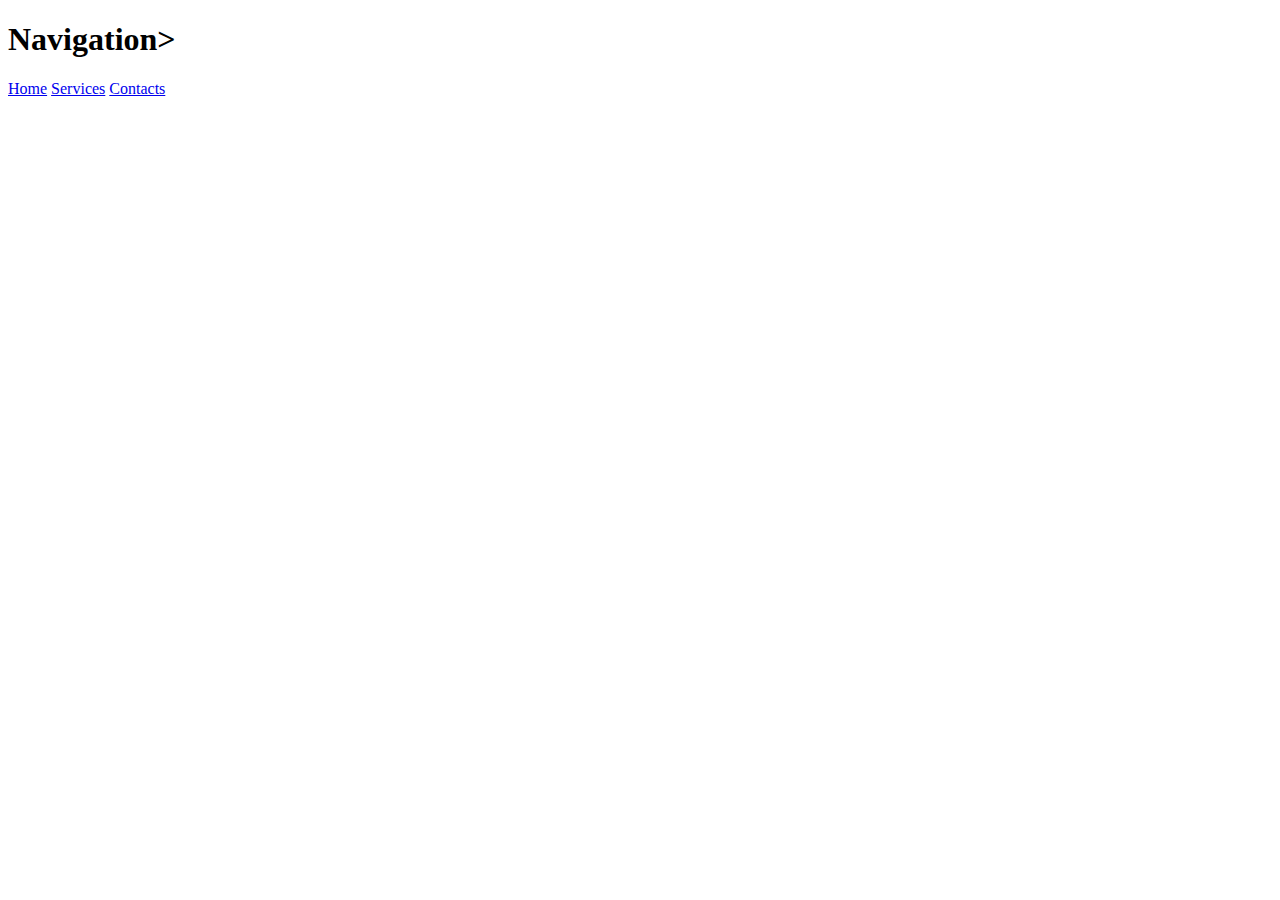
==== index.html @ f23d0970 "Update index.html" ====
<!doctype html>
<html lang="en">
  <head>
    <title>Web Dev Bootstrap Example</title>
    <!-- Required meta tags -->
    <meta charset="utf-8">
    <meta name="viewport" content="width=device-width, initial-scale=1, shrink-to-fit=no">

    <!-- Bootstrap CSS -->
    <link rel="stylesheet" href="https://maxcdn.bootstrapcdn.com/bootstrap/4.0.0-beta.2/css/bootstrap.min.css" integrity="sha384-PsH8R72JQ3SOdhVi3uxftmaW6Vc51MKb0q5P2rRUpPvrszuE4W1povHYgTpBfshb" crossorigin="anonymous">
	<link rel="stylesheet" href="style.css">
  </head>
 <body>
 <!-- Nav -->
   <h1>Navigation></h1>
   <nav class="nav">
      <a href="#" class="nav-link active">Home</a>
      <a href="#" class="nav-link active">Services</a>
      <a href="#" class="nav-link active">Contacts</a>
   </nav> 
  </body>
</html>
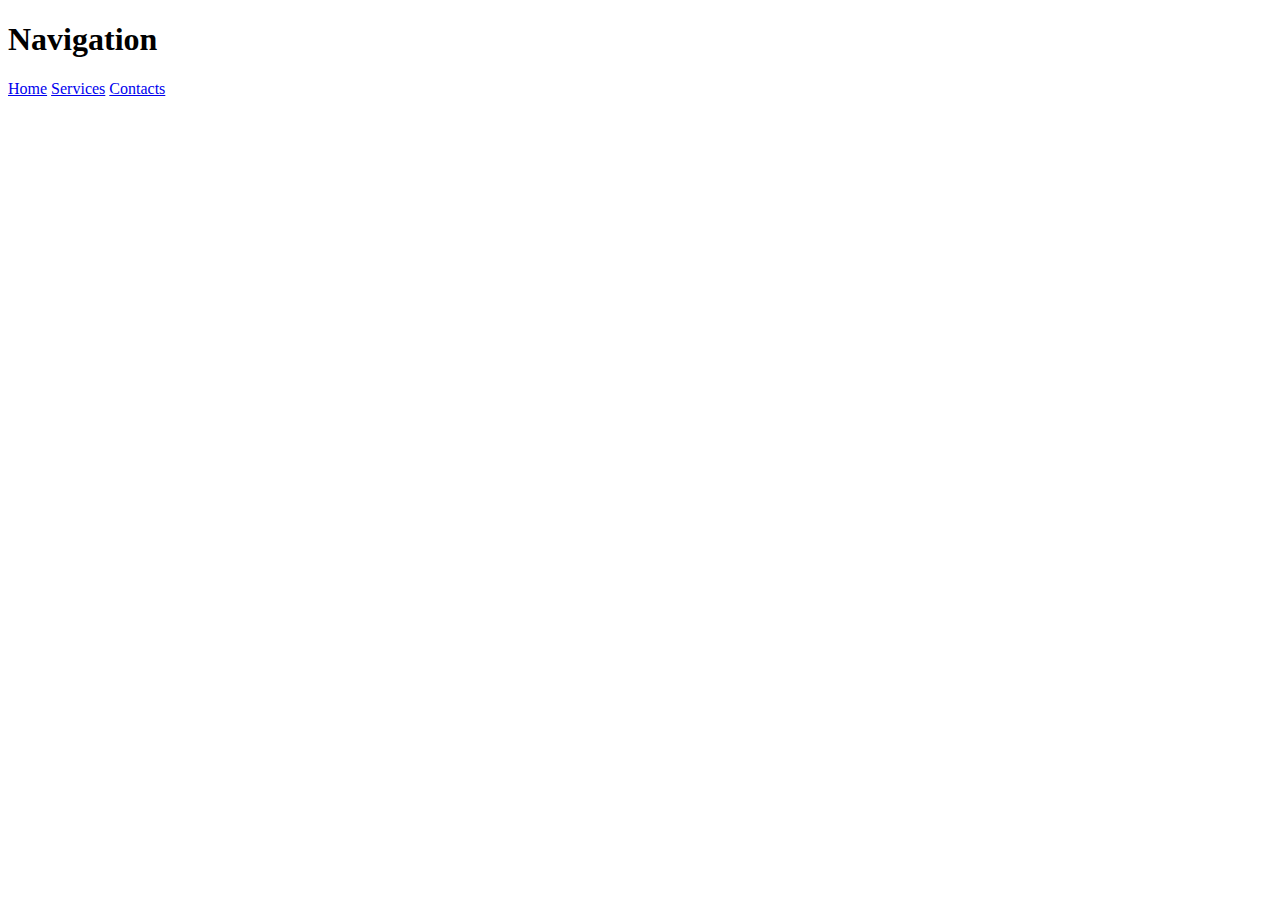
==== commit f60dbef2: "Update index.html" ====
--- a/index.html
+++ b/index.html
@@ -13,8 +13,8 @@
   </head>
  <body>
  <!-- Nav -->
-   <h1>Navigation></h1>
-   <nav class="nav">
+   <h1>Navigation</h1>
+   <nav class="navbar navbar-default">
       <a href="#" class="nav-link active">Home</a>
       <a href="#" class="nav-link active">Services</a>
       <a href="#" class="nav-link active">Contacts</a>
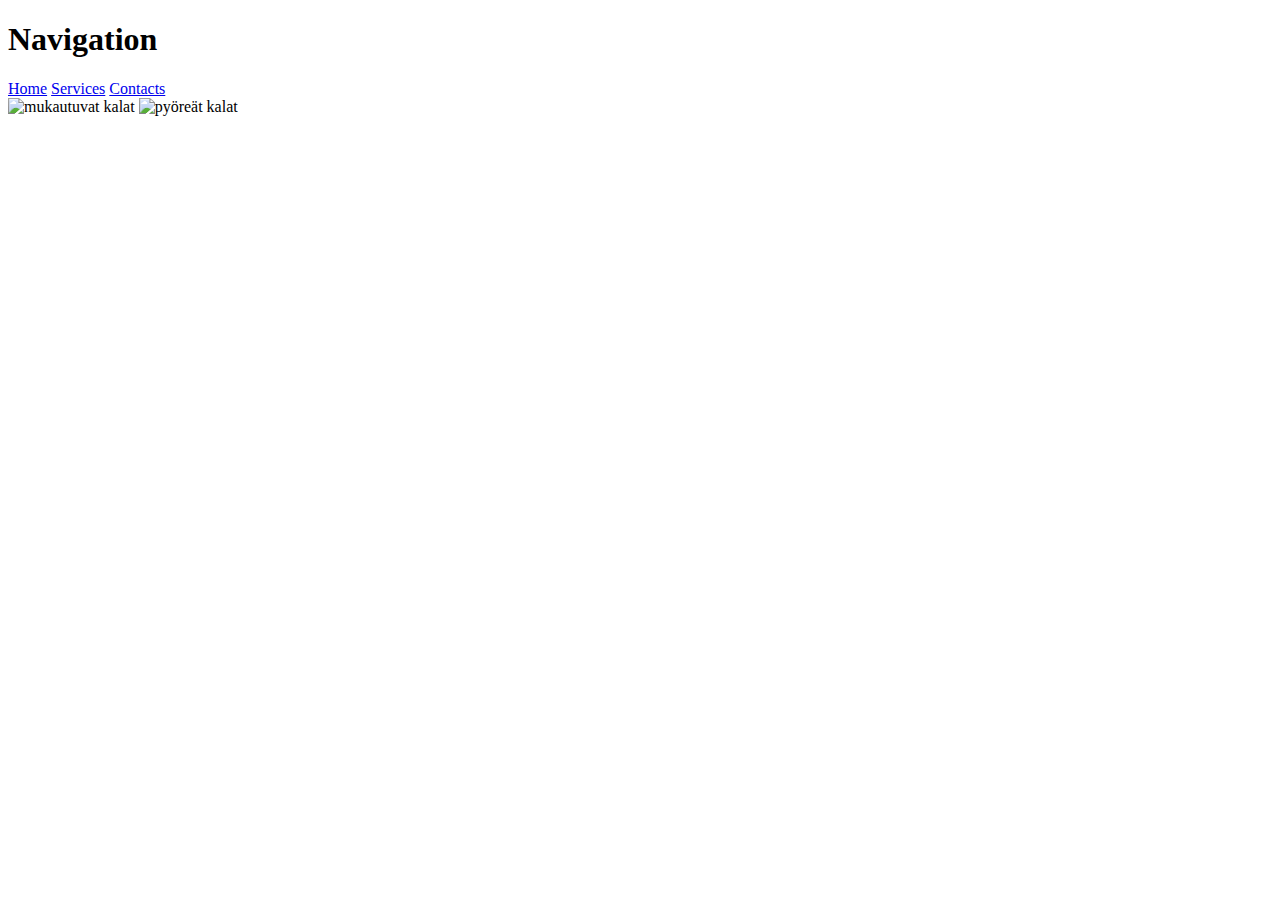
==== commit 77128cd7: "Update index.html" ====
--- a/index.html
+++ b/index.html
@@ -2,7 +2,7 @@
 <!doctype html>
 <html lang="en">
   <head>
-    <title>Web Dev Bootstrap Example</title>
+    <title>Excercise 9</title>
     <!-- Required meta tags -->
     <meta charset="utf-8">
     <meta name="viewport" content="width=device-width, initial-scale=1, shrink-to-fit=no">
@@ -19,5 +19,9 @@
       <a href="#" class="nav-link active">Services</a>
       <a href="#" class="nav-link active">Contacts</a>
    </nav> 
+   <div>
+	<img src="fishies.gif" class="img-responsive" alt="mukautuvat kalat">
+	<img src="fishies.gif" class="img-circle" alt="pyöreät kalat">
+   </div>
   </body>
 </html>
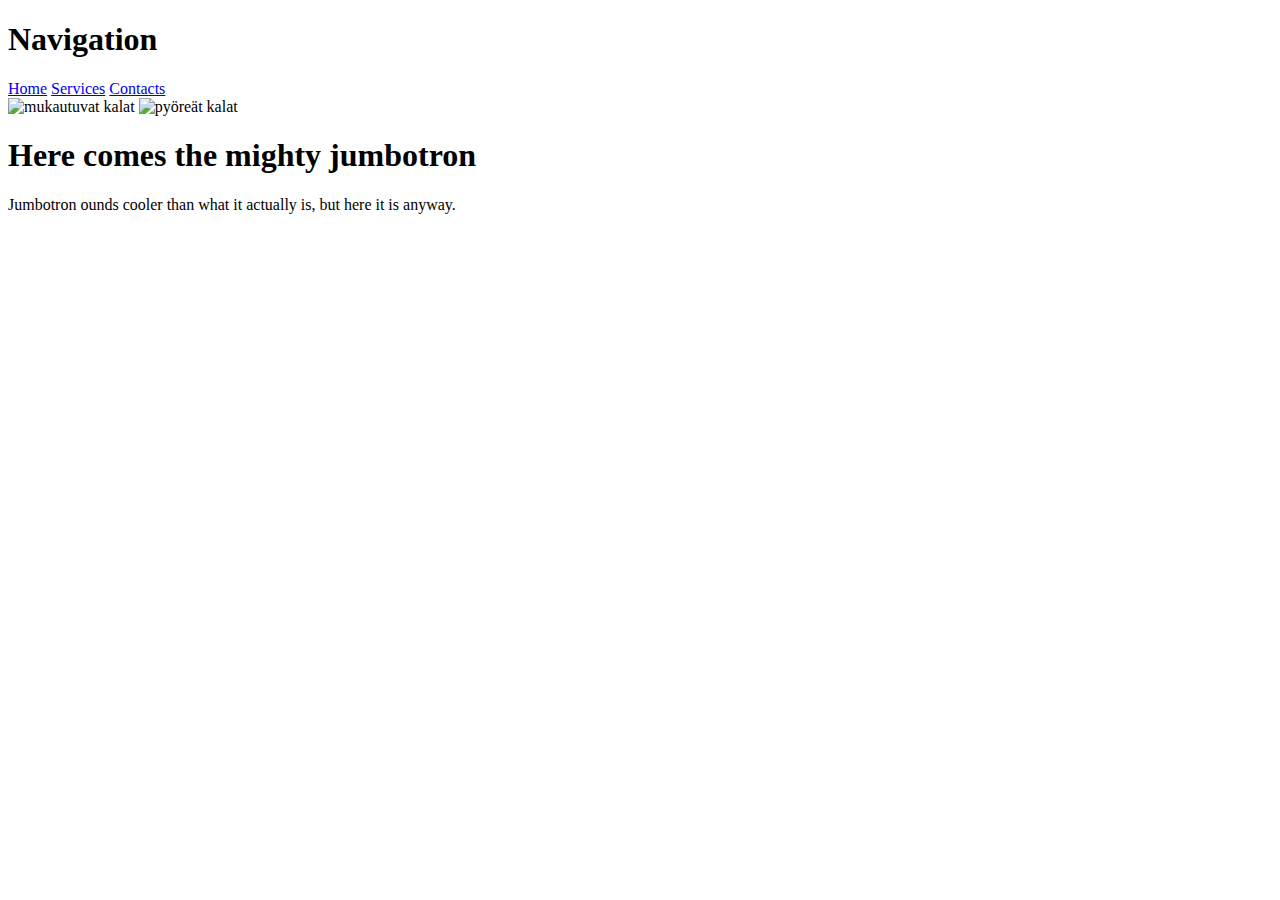
==== commit e442501d: "Update index.html" ====
--- a/index.html
+++ b/index.html
@@ -23,5 +23,9 @@
 	<img src="fishies.gif" class="img-responsive" alt="mukautuvat kalat">
 	<img src="fishies.gif" class="img-circle" alt="pyöreät kalat">
    </div>
+<div class="jumbotron">
+  <h1>Here comes the mighty jumbotron</h1>
+  <p>Jumbotron ounds cooler than what it actually is, but here it is anyway.</p>
+</div>
   </body>
 </html>
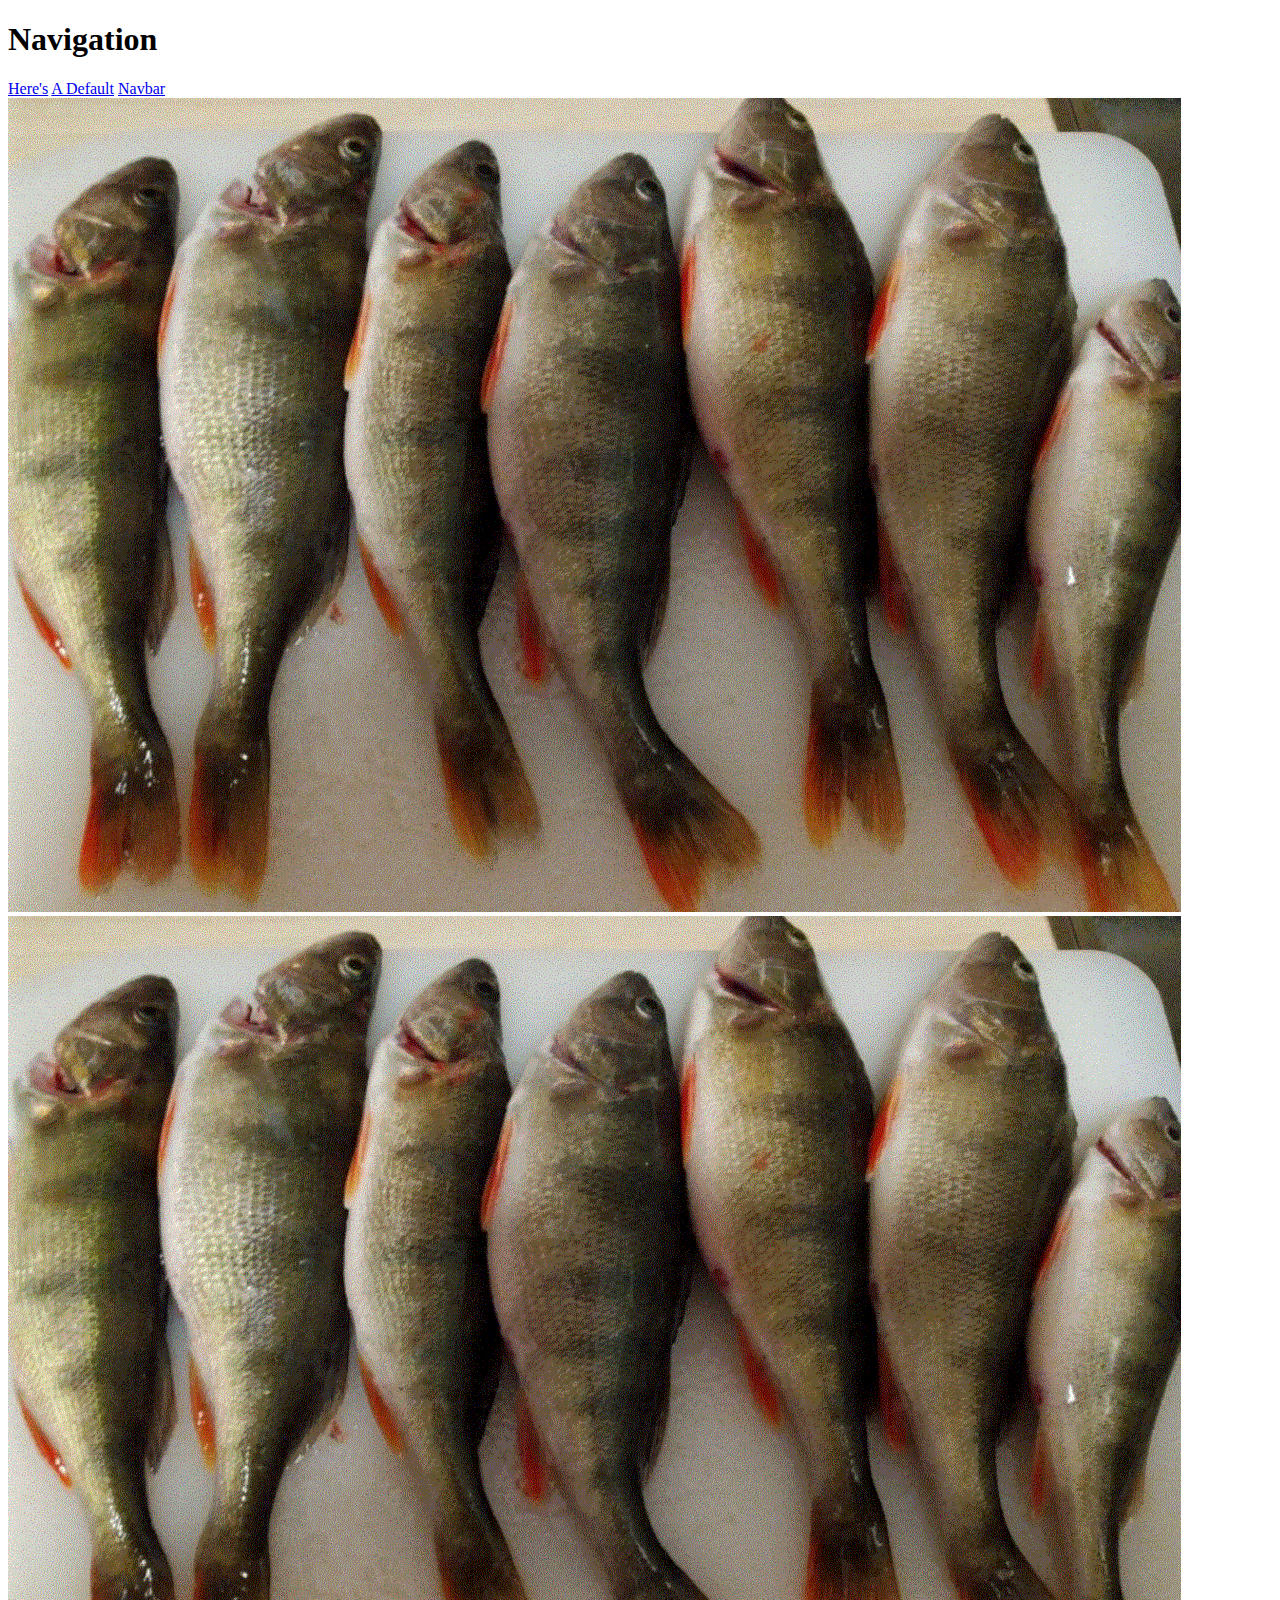
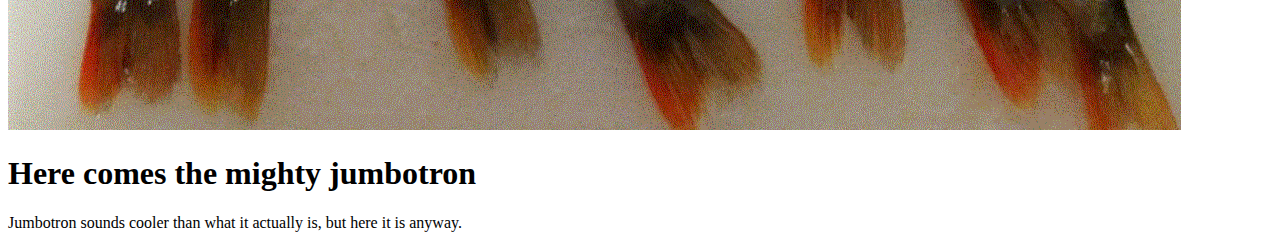
==== commit 273c43e7: "Update index.html" ====
--- a/index.html
+++ b/index.html
@@ -15,17 +15,20 @@
  <!-- Nav -->
    <h1>Navigation</h1>
    <nav class="navbar navbar-default">
-      <a href="#" class="nav-link active">Home</a>
-      <a href="#" class="nav-link active">Services</a>
-      <a href="#" class="nav-link active">Contacts</a>
+      <a href="#" class="nav-link active">Here's</a>
+      <a href="#" class="nav-link active">A Default</a>
+      <a href="#" class="nav-link active">Navbar</a>
    </nav> 
+
    <div>
 	<img src="fishies.gif" class="img-responsive" alt="mukautuvat kalat">
+   </div>
+   <div>
 	<img src="fishies.gif" class="img-circle" alt="pyöreät kalat">
    </div>
 <div class="jumbotron">
   <h1>Here comes the mighty jumbotron</h1>
-  <p>Jumbotron ounds cooler than what it actually is, but here it is anyway.</p>
+  <p>Jumbotron sounds cooler than what it actually is, but here it is anyway.</p>
 </div>
   </body>
 </html>
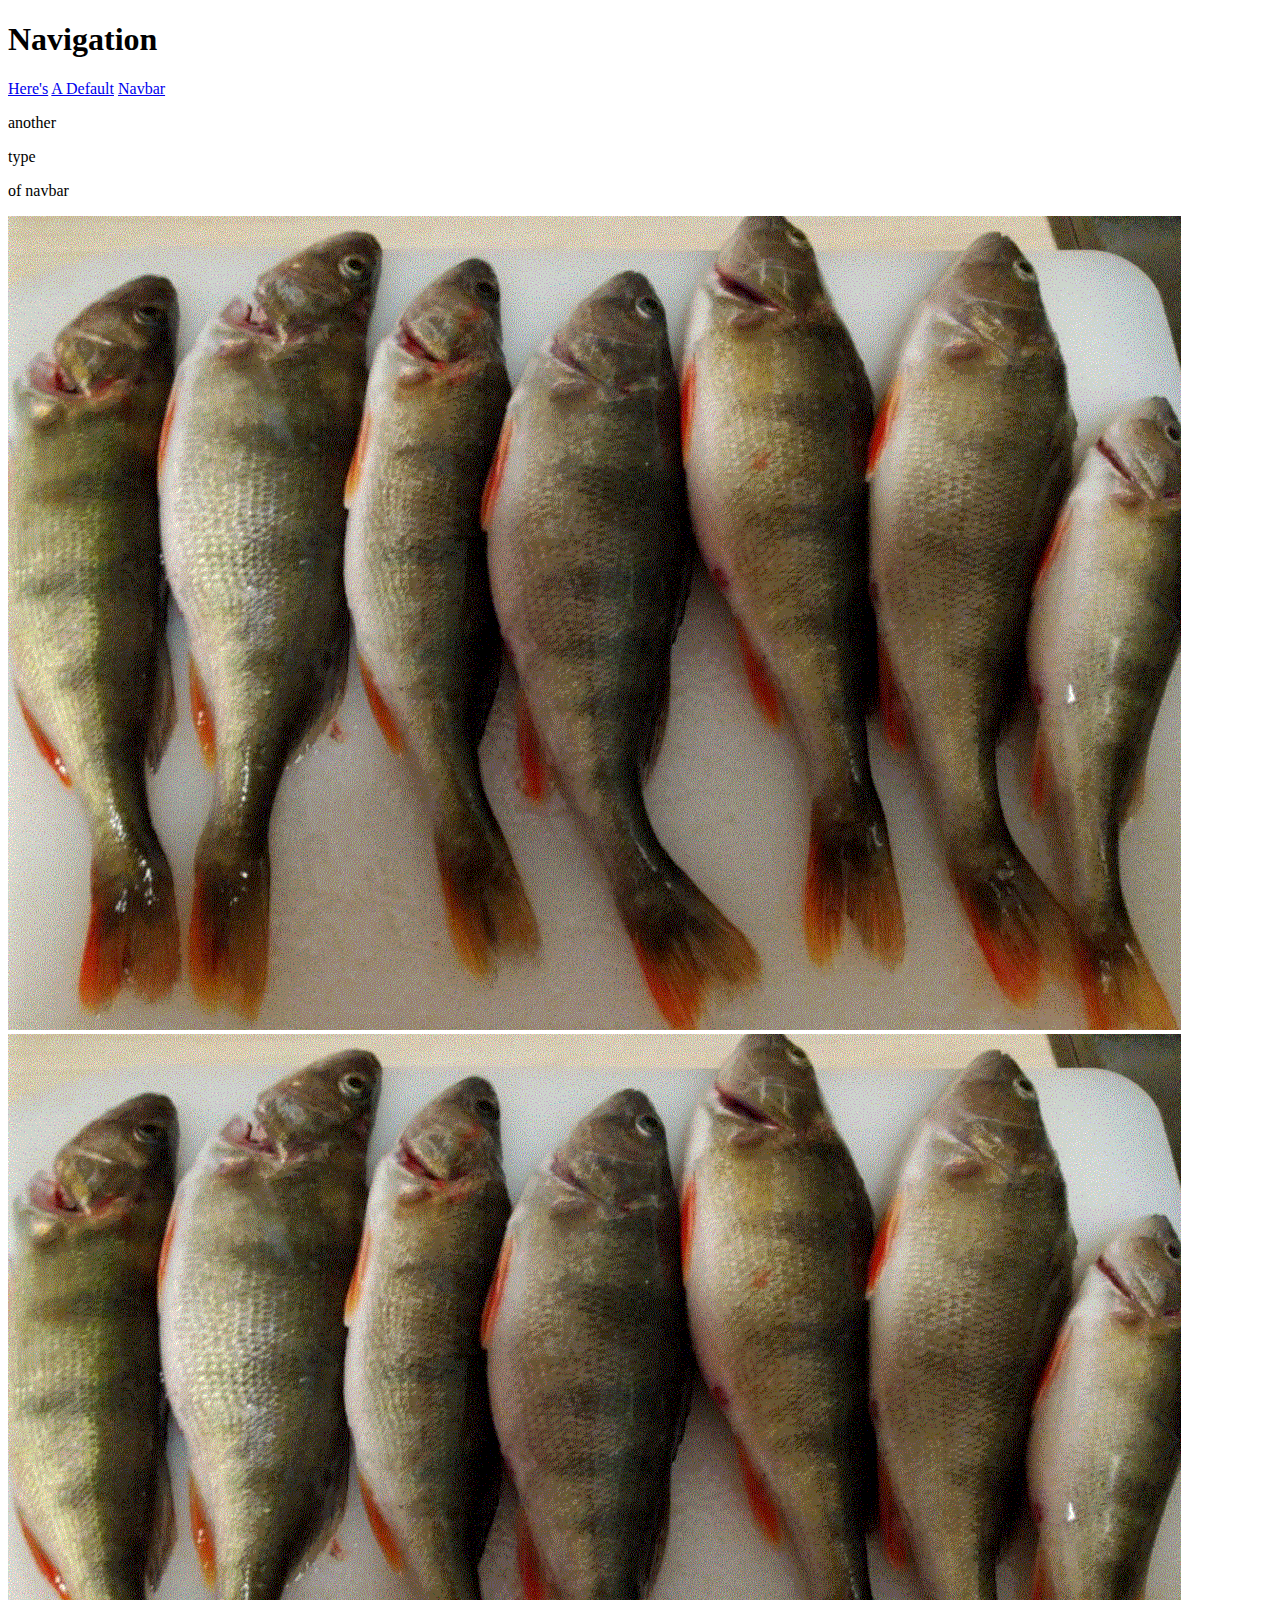
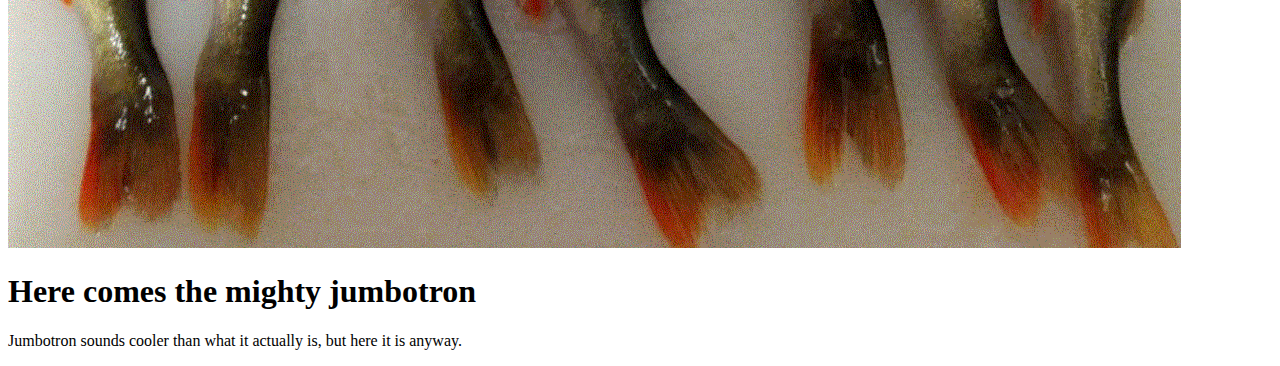
==== commit 2f730317: "Update index.html" ====
--- a/index.html
+++ b/index.html
@@ -19,7 +19,21 @@
       <a href="#" class="nav-link active">A Default</a>
       <a href="#" class="nav-link active">Navbar</a>
    </nav> 
-
+   <nav class="navbar">
+	<div class="container">
+    		<div class="row">
+    			<div class="col-sm-4">
+				<p>another</p>
+    			</div>
+   			<div class="col-sm-4">
+     				<p>type</p>
+    			</div>
+      			<div class="col-sm-4">
+        			<p>of navbar</p>
+    			</div>
+		</div>
+  	</div>
+   </nav>
    <div>
 	<img src="fishies.gif" class="img-responsive" alt="mukautuvat kalat">
    </div>
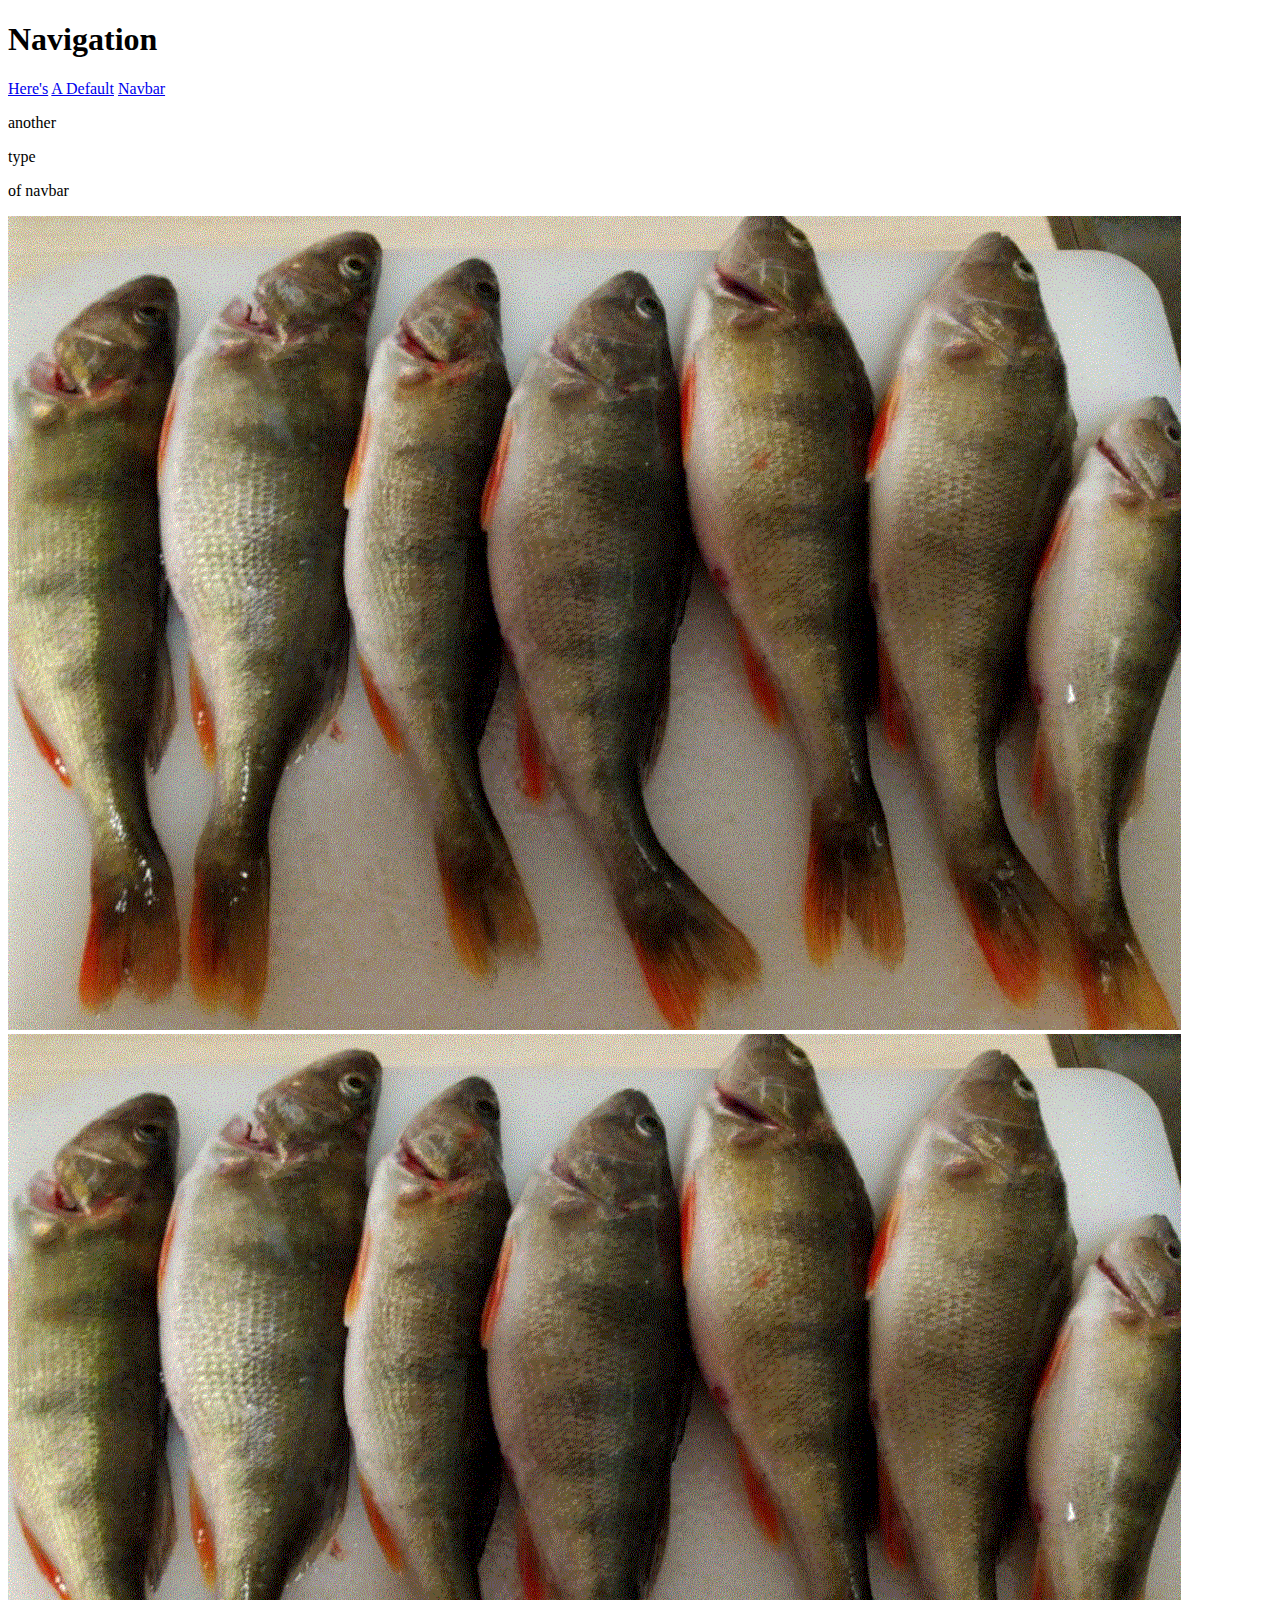
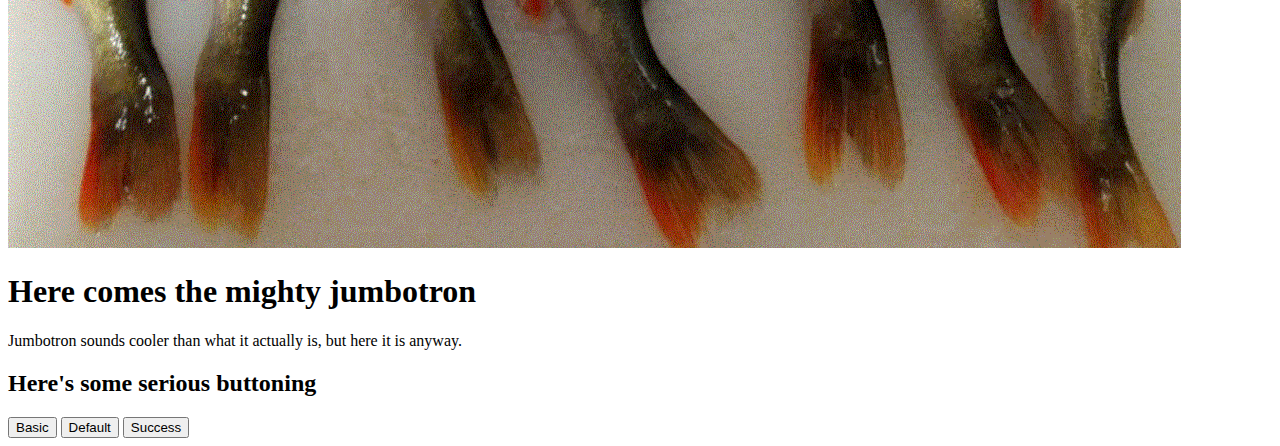
==== commit 754a9111: "Update index.html" ====
--- a/index.html
+++ b/index.html
@@ -37,12 +37,18 @@
    <div>
 	<img src="fishies.gif" class="img-responsive" alt="mukautuvat kalat">
    </div>
-   <div>
+   <div class="container">
 	<img src="fishies.gif" class="img-circle" alt="pyöreät kalat">
    </div>
 <div class="jumbotron">
   <h1>Here comes the mighty jumbotron</h1>
   <p>Jumbotron sounds cooler than what it actually is, but here it is anyway.</p>
 </div>
+<div class="container">
+  	<h2>Here's some serious buttoning</h2>
+  		<button type="button" class="btn">Basic</button>
+ 		<button type="button" class="btn btn-default">Default</button>
+ 		<button type="button" class="btn btn-success">Success</button>
+</div>	 
   </body>
 </html>
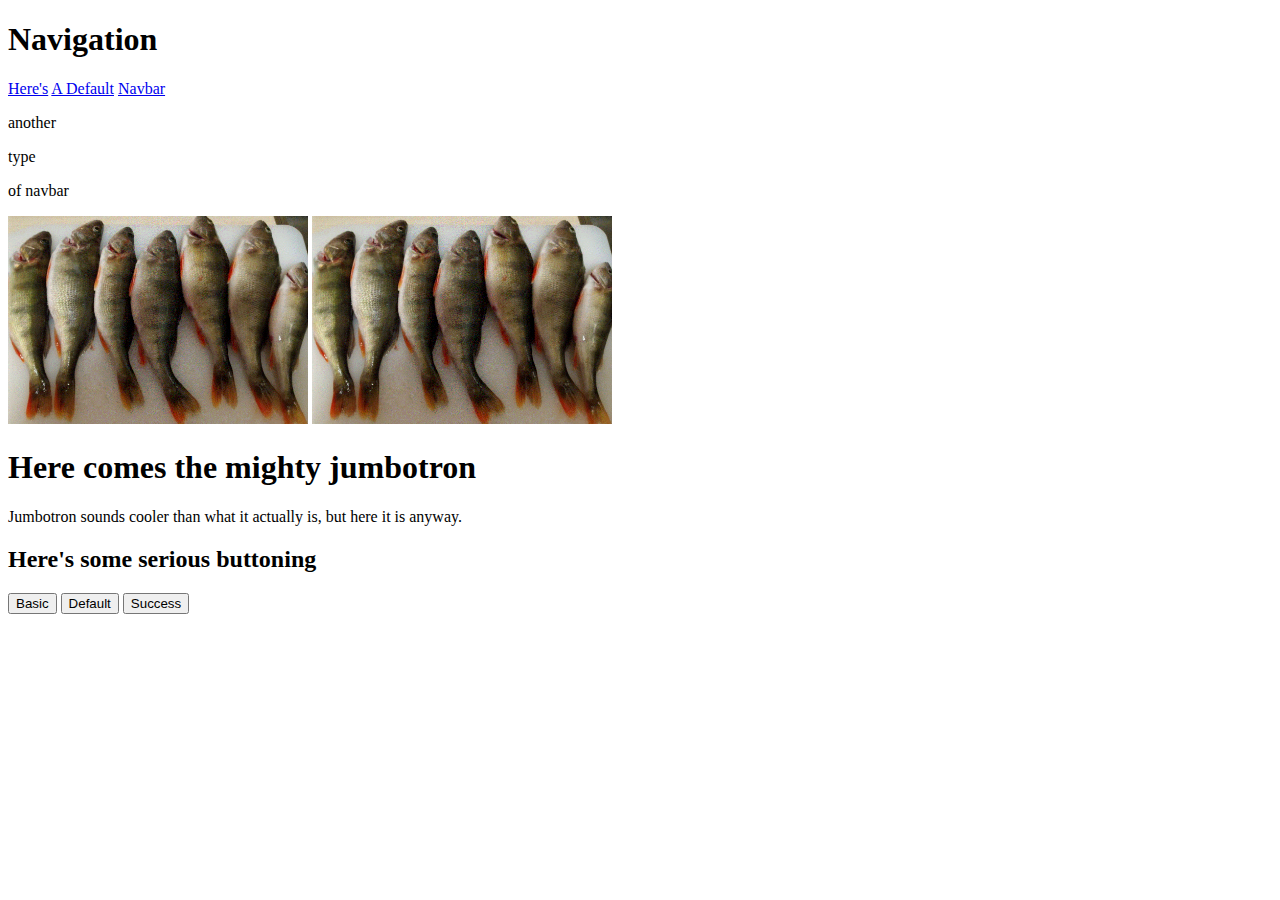
==== commit 9b5ab949: "Update index.html" ====
--- a/index.html
+++ b/index.html
@@ -34,11 +34,9 @@
 		</div>
   	</div>
    </nav>
-   <div>
-	<img src="fishies.gif" class="img-responsive" alt="mukautuvat kalat">
-   </div>
    <div class="container">
-	<img src="fishies.gif" class="img-circle" alt="pyöreät kalat">
+	<img src="fishies.gif" class="img-responsive" alt="mukautuvat kalat" width="300">
+	<img src="fishies.gif" class="img-circle" alt="pyöreät kalat" width="300">
    </div>
 <div class="jumbotron">
   <h1>Here comes the mighty jumbotron</h1>
